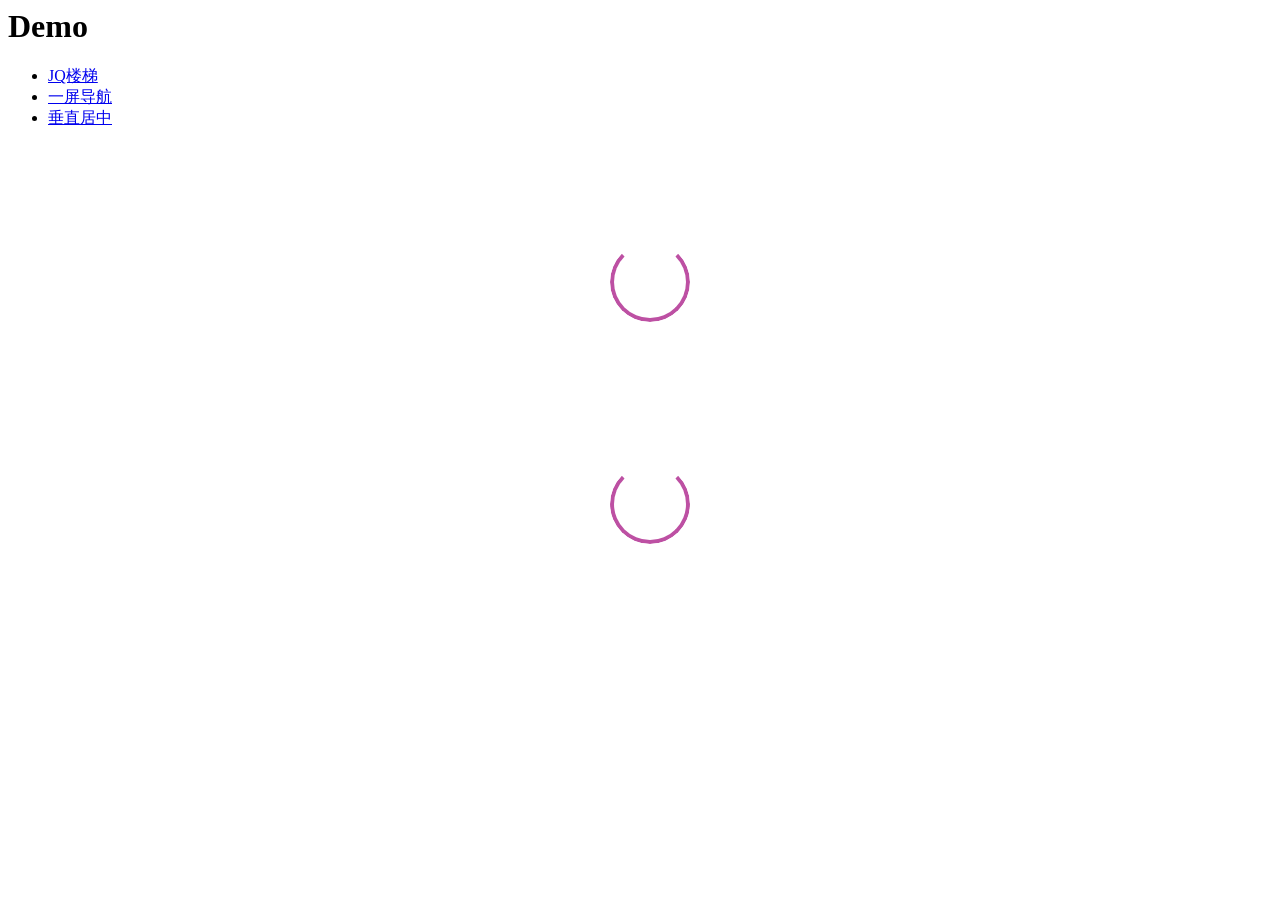
==== index.html @ 5af1be4b "Update and rename test.txt to index.html 增加首页" ====
<html>
<head>
    <meta charset="utf-8">
    <title>loading</title>
	<style>
	/*2-1-1.制作大圆背景*/
    .bgcircle{
      position:relative;
      display:inline-block;
      height:80px;
      width:80px;
      margin:10% 0 0 50%;
      top:-30px;
      left:-30px;
      border-radius:50%;
      overflow:hidden;
    }
    /*2-2.loading圆环*/
    .bgcircle::before{
      content:"";
      position:absolute;
      width:100%;
      height:100%;
      box-sizing:border-box;
      border:4px solid #BD50A3;
      border-top:4px solid transparent;
      border-radius:50%;
      -webkit-animation:circle-spining 4s infinite linear;
      animation:circle-spining 4s infinite linear;
      -webkit-transform-origin:50% 50% 0;
      transform-origin:50% 50% 0;
    }
    @keyframes circle-spining{
      0%{transform:rotate(0deg);}
      50%{transform:rotate(-180deg);}
      100%{transform:rotate(-360deg);}
    }
    @-webkit-keyframes circle-spining{
      0%{-webkit-transform:rotate(0deg);}
      50%{-webkit-transform:rotate(-180deg);}
      100%{-webkit-transform:rotate(-360deg);}
    }
	
	
	</style>
</head>
<body>
  <h1>Demo</h1>
  <ul>
    <li>
      <a href="./jq-louti">JQ楼梯</a>
    </li>
    <li>
      <a href="./onePageNav">一屏导航</a>
    </li>
    <li>
      <a href="./vertical-align">垂直居中</a>
    </li>
  </ul>
  <article>
    <p class="round1">
      <span class="bgcircle">
        <span class="left"><span class="spining"></span></span>
        <span class="right"><span class="spining"></span></span>
      </span>
    </p>
    <p class="round2">
      <span class="bgcircle">
        <span class="inner">
          <span class="spiner"></span>
          <span class="filler"></span>
          <span class="masker"></span>
        </span>
        <span class="inner2">
          <span class="spiner"></span>
          <span class="filler"></span>
          <span class="masker"></span>
        </span>
      </span>
    </p>
  </article>
</body>
</html>
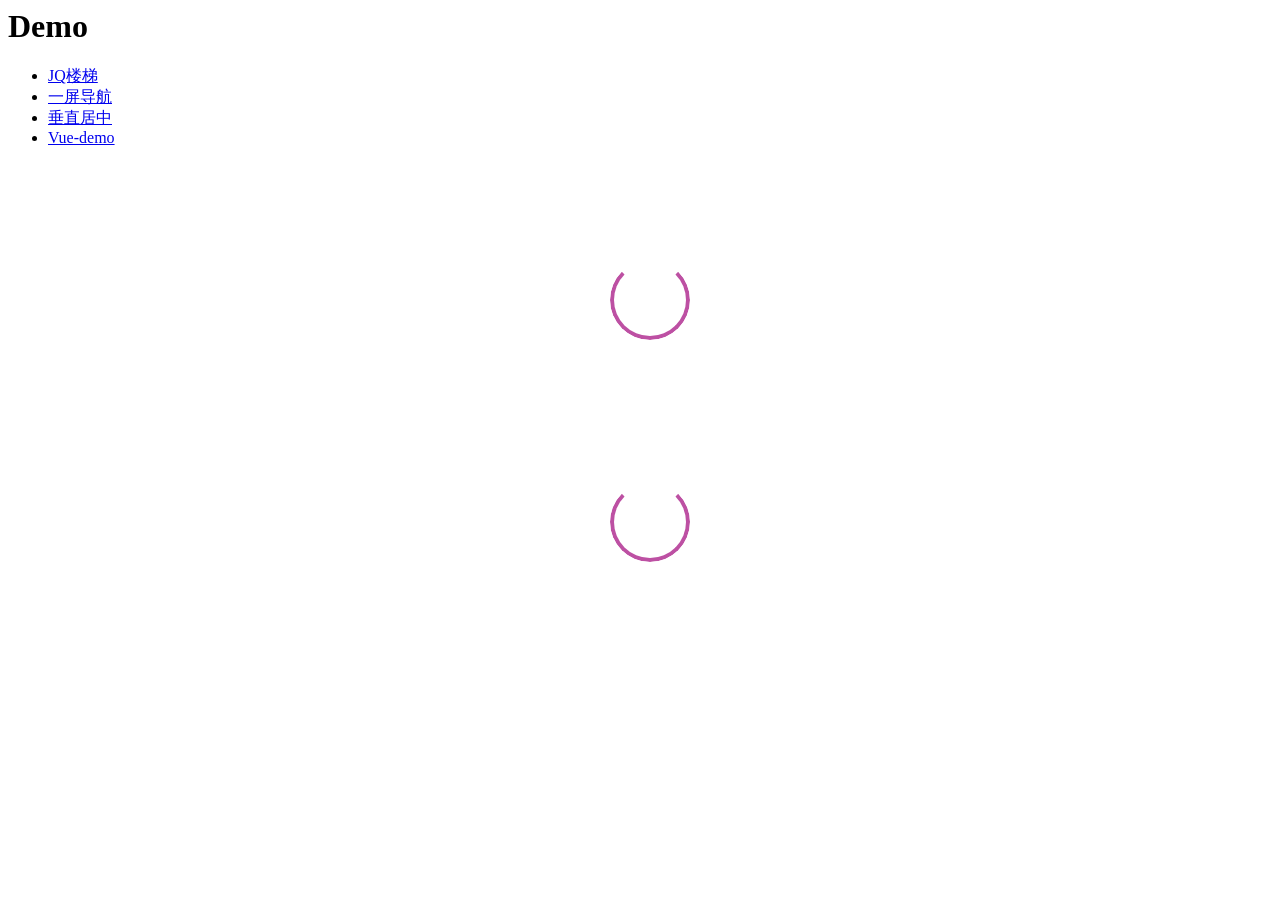
==== commit 95463e37: "updata" ====
--- a/index.html
+++ b/index.html
@@ -56,6 +56,9 @@
     <li>
       <a href="./vertical-align">垂直居中</a>
     </li>
+    <li>
+      <a href="./toduList">Vue-demo</a>
+    </li>
   </ul>
   <article>
     <p class="round1">
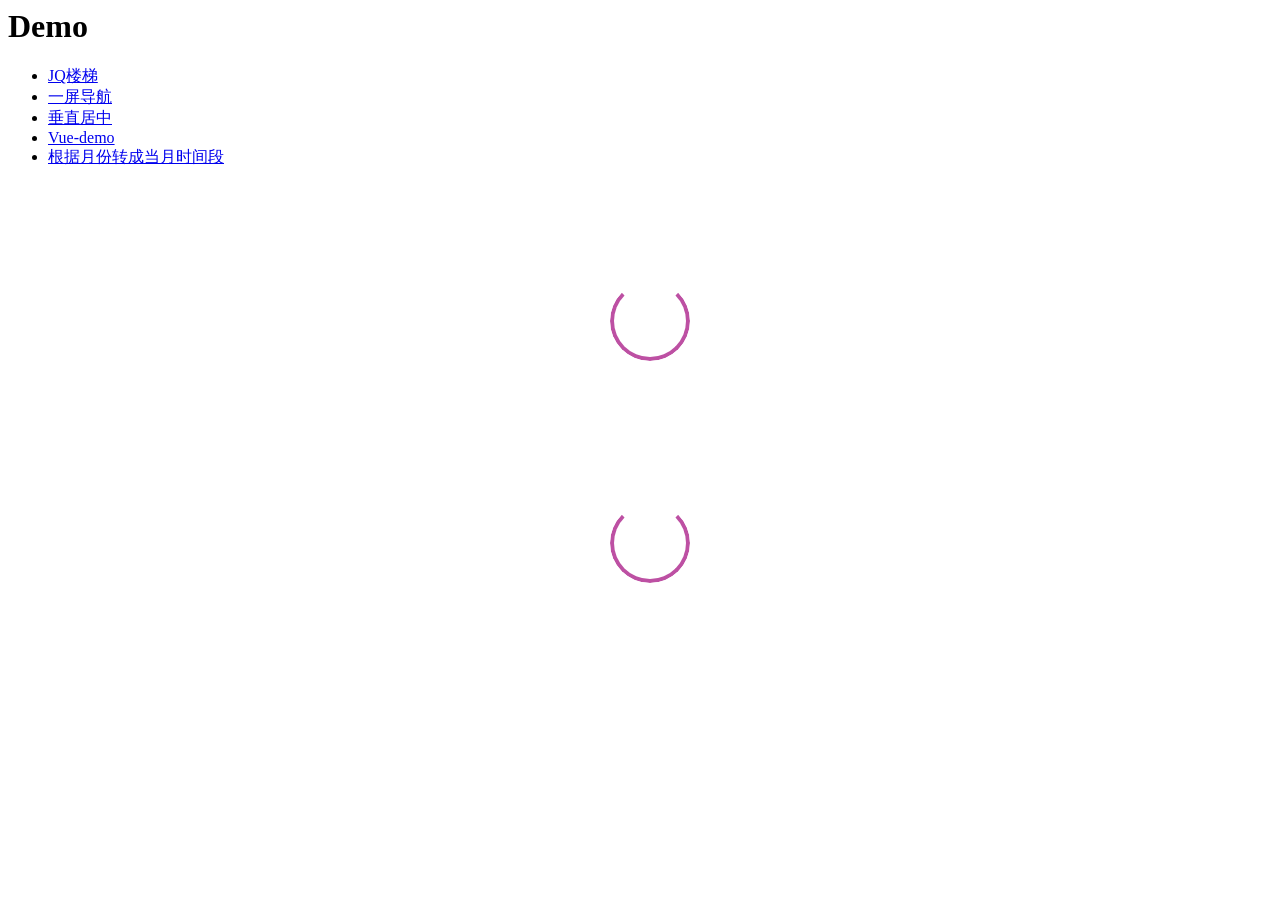
==== commit 9d6d9306: ":sparkles: timeSlot" ====
--- a/index.html
+++ b/index.html
@@ -59,6 +59,9 @@
     <li>
       <a href="./toduList">Vue-demo</a>
     </li>
+    <li>
+      <a href="./timeSlot">根据月份转成当月时间段</a>
+    </li>
   </ul>
   <article>
     <p class="round1">
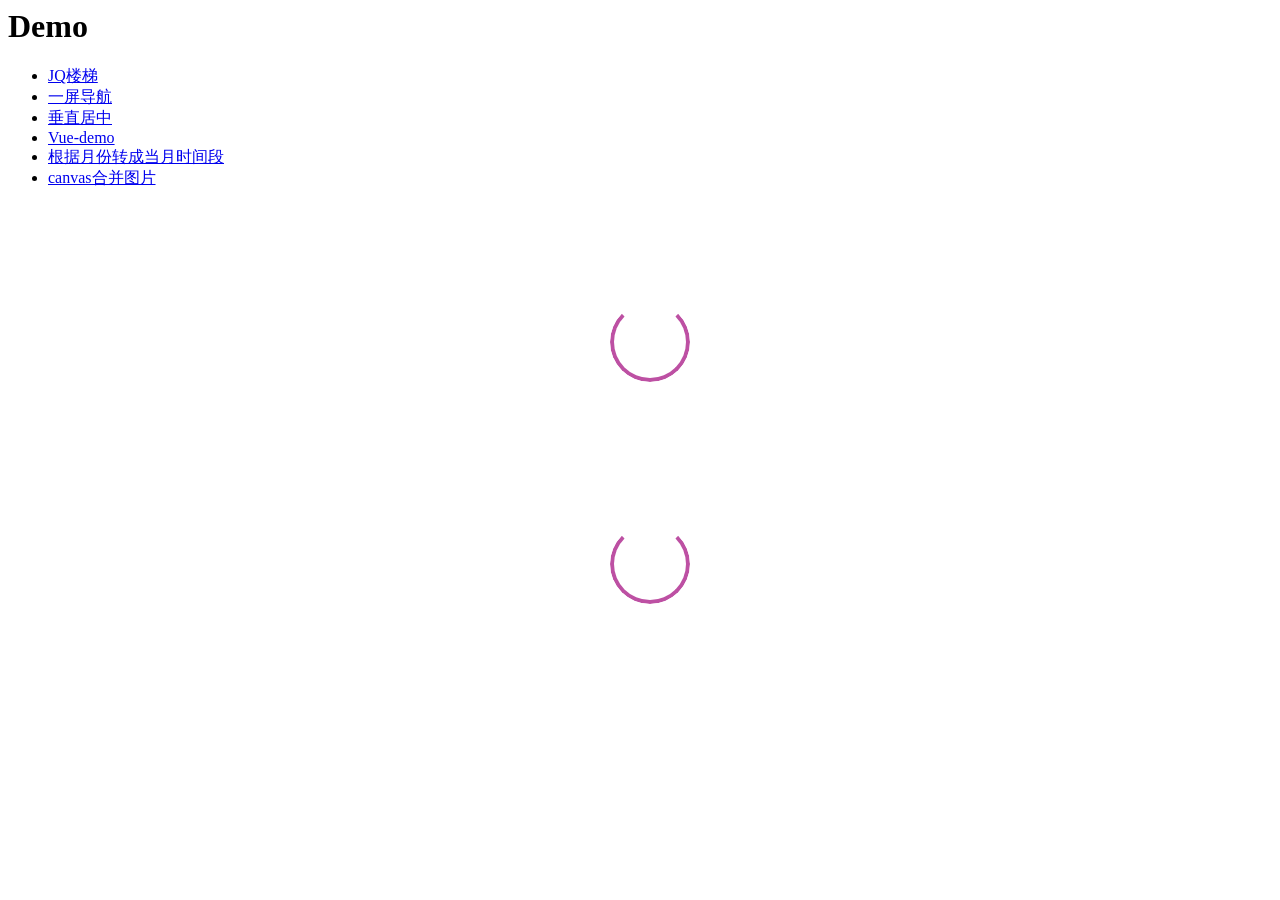
==== commit b7e703d4: ":lipstick: canvas" ====
--- a/index.html
+++ b/index.html
@@ -62,6 +62,9 @@
     <li>
       <a href="./timeSlot">根据月份转成当月时间段</a>
     </li>
+    <li>
+      <a href="./canvas">canvas合并图片</a>
+    </li>
   </ul>
   <article>
     <p class="round1">
